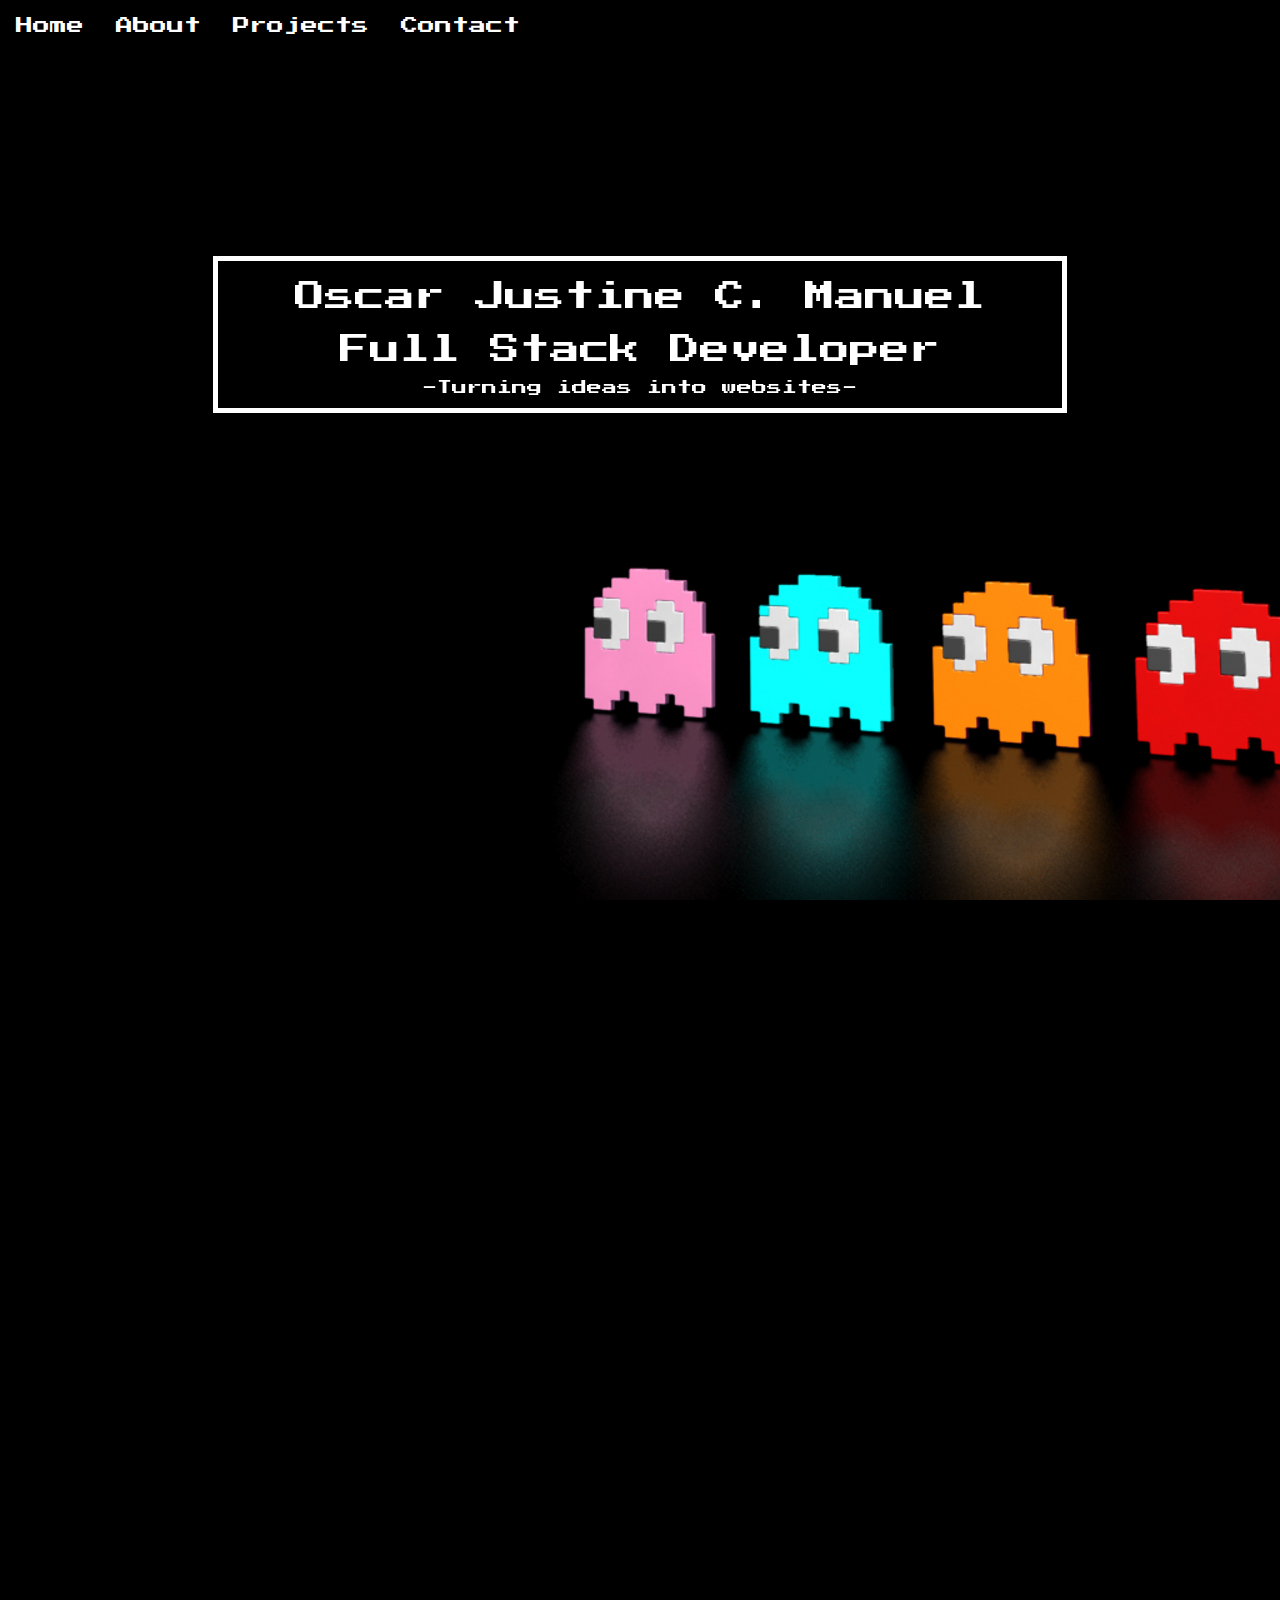
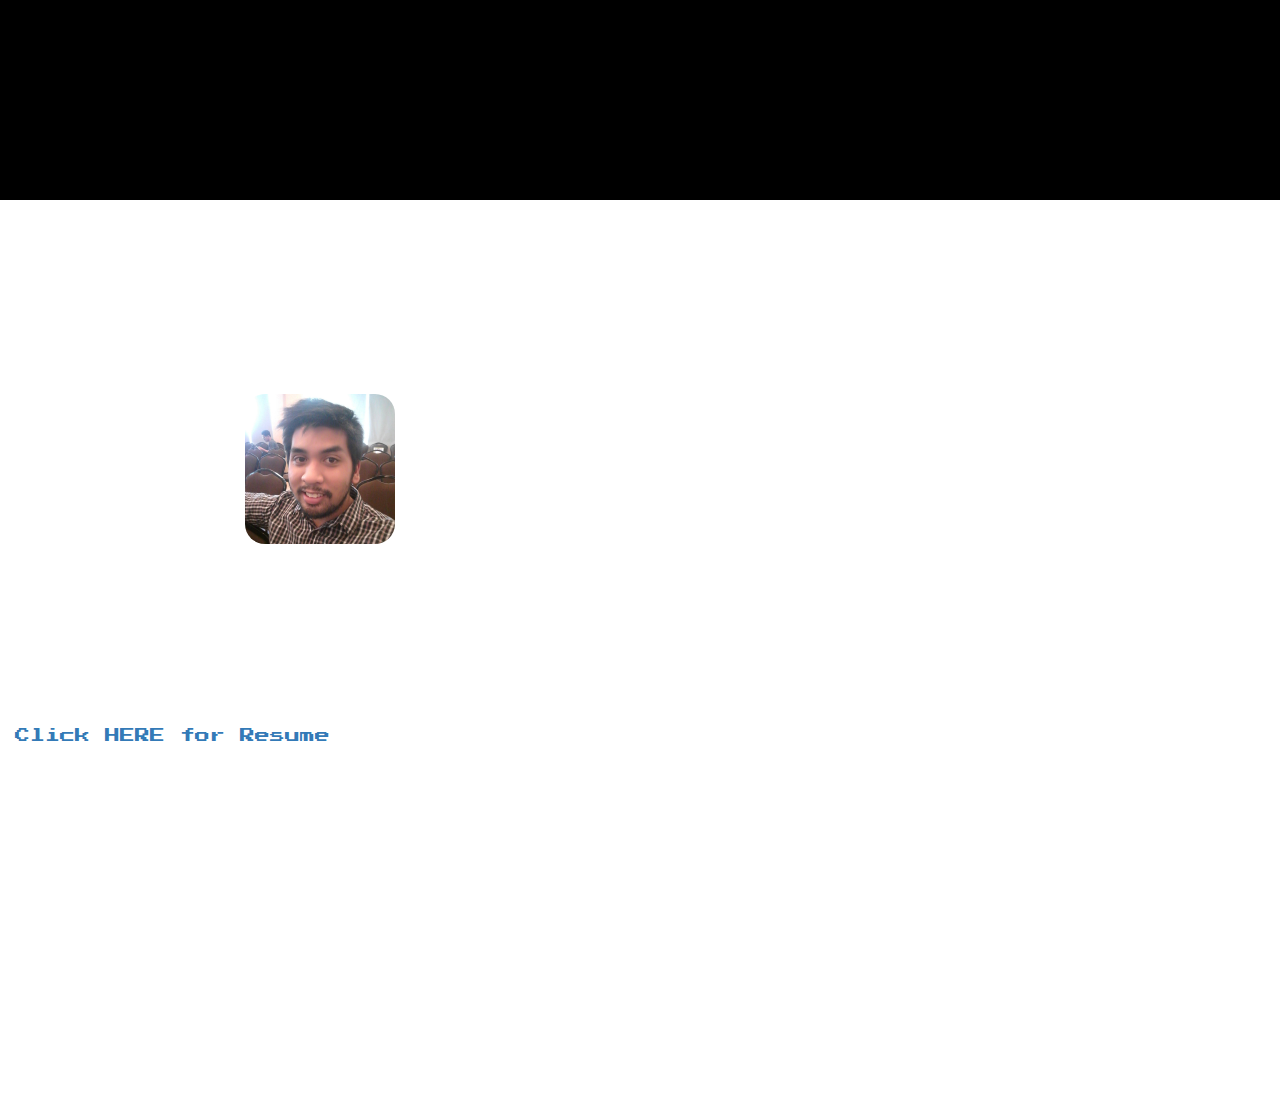
==== portfolio.html @ 55116853 "initial push" ====
<!DOCTYPE html>
<html>
<head>

	<meta charset="utf-8">
  	<meta name="viewport" content="width=device-width, initial-scale=1">
  	<link rel="stylesheet" href="https://maxcdn.bootstrapcdn.com/bootstrap/3.3.7/css/bootstrap.min.css">
  	<script src="https://ajax.googleapis.com/ajax/libs/jquery/3.3.1/jquery.min.js"></script>
  	<script src="https://maxcdn.bootstrapcdn.com/bootstrap/3.3.7/js/bootstrap.min.js"></script>
  	<link rel="stylesheet" type="text/css" href="portfolio-style.css">
	<title>My Portfolio</title>

	<!--font style-->
	<link href="https://fonts.googleapis.com/css?family=Press+Start+2P" rel="stylesheet">
</head>

<body>

	<div class="topnav" id="myTopnav">
	  <a href="#home" class="active">Home</a>
	   <a href="#about">About</a>
	   <a href="#project">Projects</a>
	  <a href="#contact">Contact</a>
	  
	  <a href="javascript:void(0);" class="icon" onclick="myFunction()">&#9776;</a>
	</div>

	<script type="text/javascript">
	function myFunction() {
    var x = document.getElementById("myTopnav");
    	if (x.className === "topnav") {
       	 x.className += " responsive";
    } else {
        x.className = "topnav";
    }
}

	</script>

	<!--landing-page-->

	<div class="container-fluid landing-page" id="home">
		<div class="row">
			<div class="col-md-8 col-md-offset-2 intro-part">
			<h1>Oscar Justine C. Manuel</h1>
			<h2>Full Stack Developer</h2>
			<p>-Turning ideas into websites-</p>
			</div>
		</div>
	</div> <!--first-div--> 

	<div class="container-fluid" id="filler-about-page">
	</div>

	<!--about-page-->

	<div class="container-fluid about-page">
		<br><br>
		<h1>About Me</h1>
		<br>

			<div class="row">
				<div class="col-md-6 about-section" id="about">
					<img class="img-responsive" id="profile-picture" src="profile-picture.jpg" alt="Profile Picture" height="150px" width="150px"> 
					<br>
					<p>A former real time analyst with one of the call centers in the Philippines for 2 years and took an opportunity in learning web design by enrolling himself with a 3-month extensive coding bootcamp.</p>
					<br>
					<a target="_blank" href="https://drive.google.com/file/d/15r9ZtTtBmatOFu3P_OMkjBP0rw6e_28d/view?usp=sharing">Click HERE for Resume</a>
				</div>

				<div class="col-md-6">
					<h3><u>Web Development Technologies</u></h3>
					<ul>
					<li>HTML/CCS: 7/10</li>
					<li>Bootstrap: 7/10</li>
					<li>JavaScript/jQuery: 6/10</li>
					<li>PHP/mySQL: 6/10</li>
					<li>Laravel: 6/10</li>
					</ul>

					<h3><u>Trainings</u></h3>
					<br>
					<h5>Personal Empowerment Program</h5>
					<li>Personal Visioning</li>
					<li>Embracing Positive Change</li>
					<li>Time and Stress Management</li>
					<li>Exceeding Customer Expectations</li>
					<li>Confidence Building -Fostering.</li>
					<br>
					<h5>IT Essentials (Advance MS Excel)</h5>
					
				</div>
			</div> 
	</div><!--about-section-div-->

</body>
</html>
---- portfolio-style.css ----
* {
	padding: 0;
	margin: 0;
	box-sizing: border-box;
}

/* nav bar */

/* Add a black background color to the top navigation */
.topnav {
    background-color: black;
    overflow: hidden;
    color: white;
    position: fixed;
    font-family: 'Press Start 2P', cursive;
}

/* Style the links inside the navigation bar */
.topnav a {
    float: left;
    display: block;
    color: black;
    text-align: center;
    padding: 14px 16px;
    text-decoration: none;
    font-size: 17px;
    color: white;

}

/* Change the color of links on hover */
.topnav a:hover {
    background-color: black;
    color: white;
}

/* Add an active class to highlight the current page */
.active {
    background-color: black;
    color: white;
}

/* Hide the link that should open and close the topnav on small screens */
.topnav .icon {
    display: none;
}



@media screen and (max-width: 600px) {
  .topnav a:not(:first-child) {display: none;}
  .topnav a.icon {
    float: right;
    display: block;
  }
}

@media screen and (max-width: 600px) {
  .topnav.responsive {position: relative;}
  .topnav.responsive a.icon {
  	position: absolute;
    right: 0;
    top: 0;
  }
  .topnav.responsive a {
    float: none;
    display: block;
    text-align: left;
  }
}

/* landing page section*/

.landing-page {
    background-image: url("background-landing-page.jpg");
   	background-position: center center;
	background-repeat:  no-repeat;
	background-attachment: fixed;
	background-size:  cover;
	height: 900px;
}

.intro-part {
	text-align: center;
	margin-top: 20%;
	border: 5px solid white;
	font-family: 'Press Start 2P', cursive;
	color: white;
	font-size: 15px;

	
}

.intro-part > h1 {
	font-size: 30px;	
}

/*filler-about-page*/

#filler-about-page {
	background-color: black;
	height: 900px;
}


/* about-page*/

.about-page {
	background-image: url("background-about-page.jpg");
   	background-position: center center;
	background-repeat:  no-repeat;
	background-attachment: fixed;
	background-size:  cover;
	height: 900px;
	font-family: 'Press Start 2P', cursive;
	color: white;
}

.about-section {
	font-family: 'Press Start 2P', cursive;
	color: white;
	font-size: 15px;
	padding-top: 5%;
}

#profile-picture {
	border-radius: 20px;
	margin-left: auto;
	margin-right: auto;
}

.about-section > a  {
	text-align: center;
}
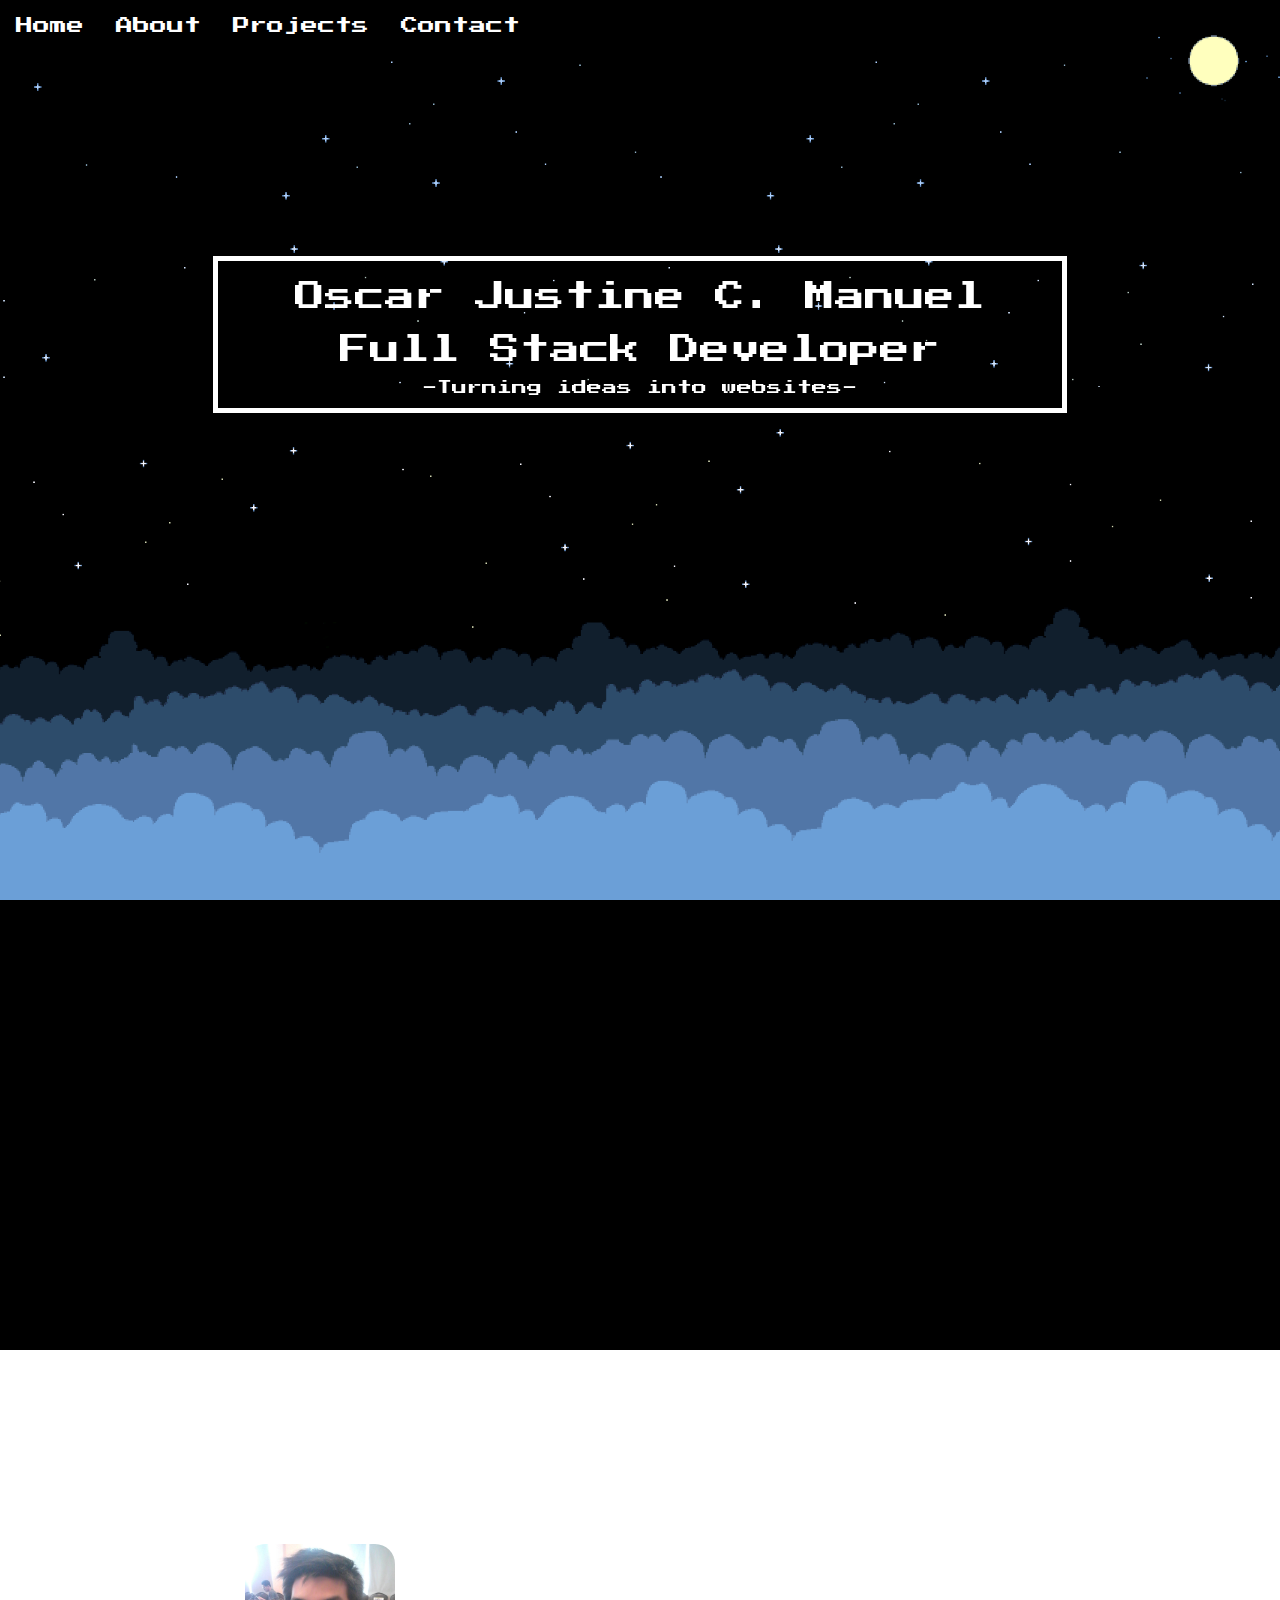
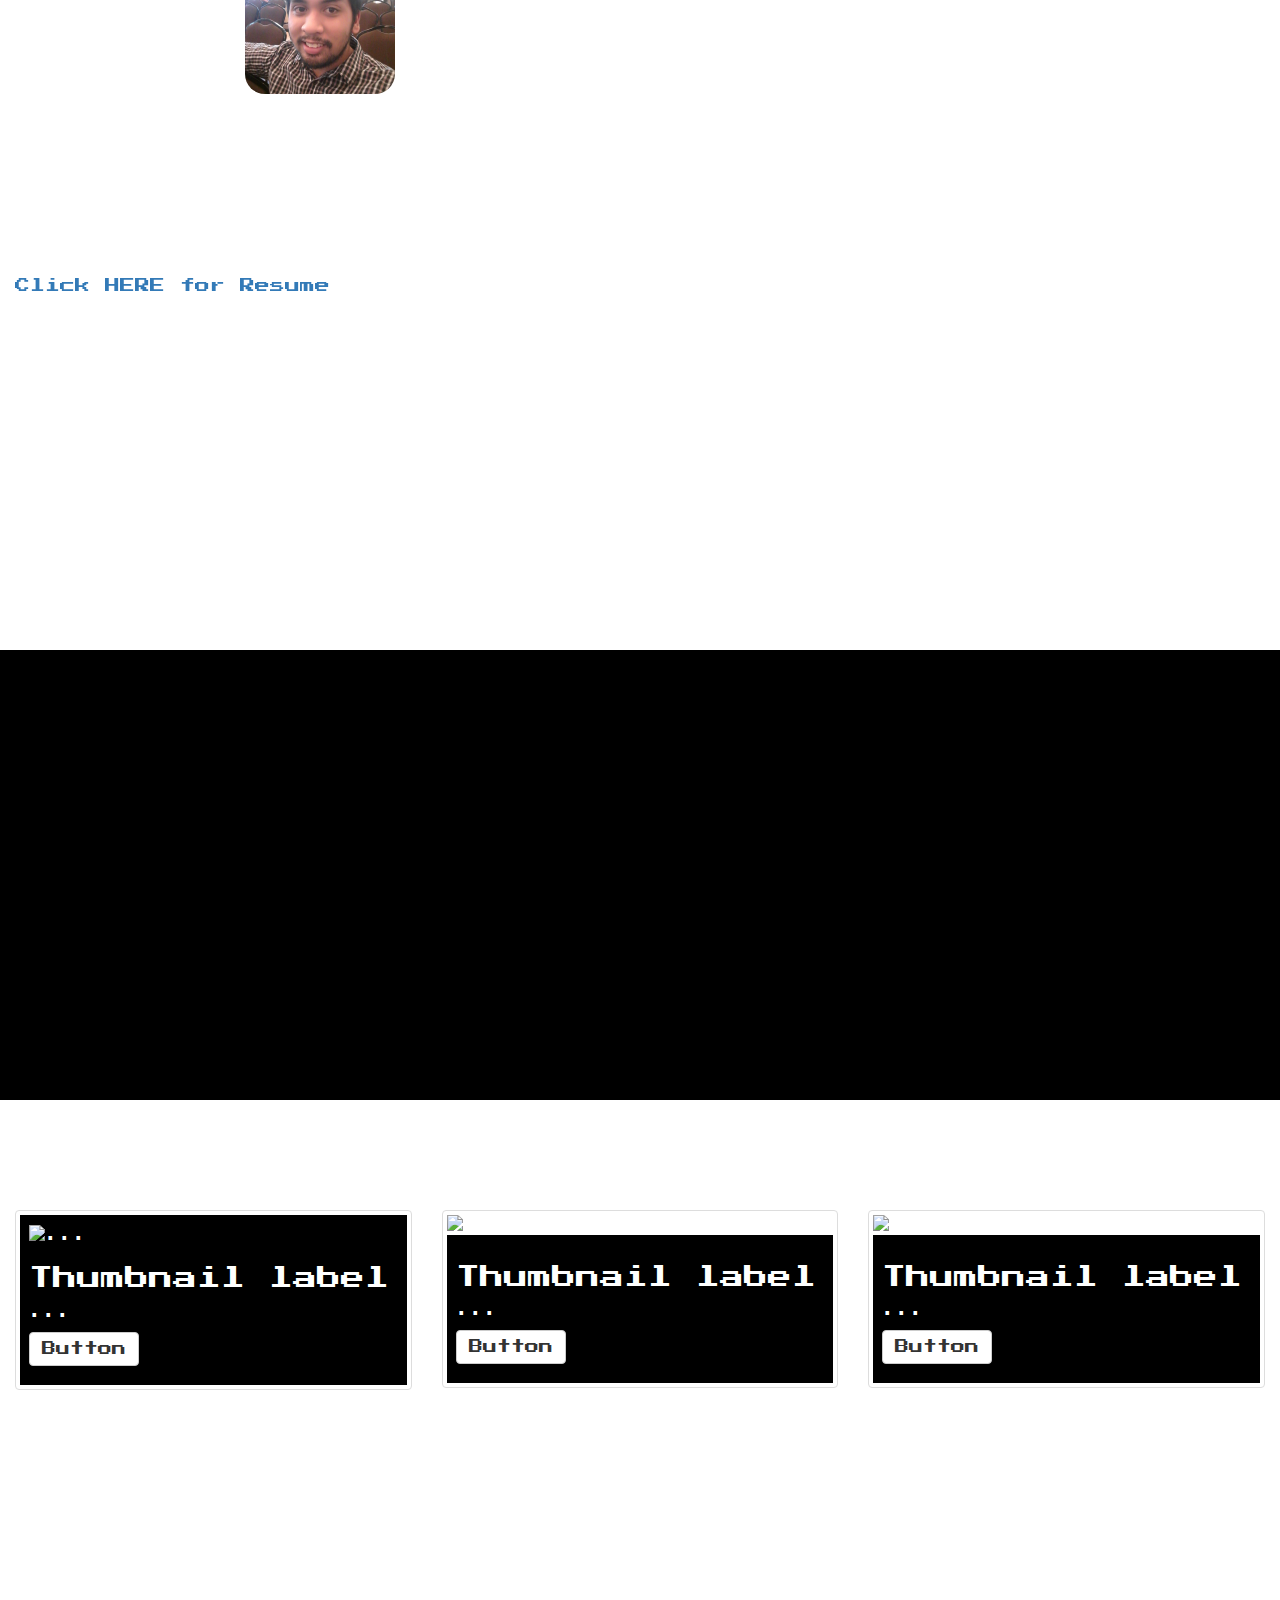
==== commit e73ba28a: "justine" ====
--- a/portfolio.html
+++ b/portfolio.html
@@ -17,9 +17,9 @@
 <body>
 
 	<div class="topnav" id="myTopnav">
-	  <a href="#home" class="active">Home</a>
-	   <a href="#about">About</a>
-	   <a href="#project">Projects</a>
+	  <a href="#home">Home</a>
+	  <a href="#about">About</a>
+	  <a href="#project">Projects</a>
 	  <a href="#contact">Contact</a>
 	  
 	  <a href="javascript:void(0);" class="icon" onclick="myFunction()">&#9776;</a>
@@ -49,18 +49,17 @@
 		</div>
 	</div> <!--first-div--> 
 
-	<div class="container-fluid" id="filler-about-page">
+	<div class="container-fluid filler">
 	</div>
 
 	<!--about-page-->
 
-	<div class="container-fluid about-page">
+	<div class="container-fluid about-page" id="about">
 		<br><br>
 		<h1>About Me</h1>
 		<br>
-
 			<div class="row">
-				<div class="col-md-6 about-section" id="about">
+				<div class="col-md-6 about-section">
 					<img class="img-responsive" id="profile-picture" src="profile-picture.jpg" alt="Profile Picture" height="150px" width="150px"> 
 					<br>
 					<p>A former real time analyst with one of the call centers in the Philippines for 2 years and took an opportunity in learning web design by enrolling himself with a 3-month extensive coding bootcamp.</p>
@@ -85,7 +84,7 @@
 					<li>Embracing Positive Change</li>
 					<li>Time and Stress Management</li>
 					<li>Exceeding Customer Expectations</li>
-					<li>Confidence Building -Fostering.</li>
+					<li>Confidence Building-Fostering</li>
 					<br>
 					<h5>IT Essentials (Advance MS Excel)</h5>
 					
@@ -93,5 +92,47 @@
 			</div> 
 	</div><!--about-section-div-->
 
+
+	<div class="container-fluid filler">
+	</div>
+
+	<div class="container-fluid project-page" id="project">
+	<br><br>	
+		<h1>Projects</h1>
+				<div class="row">
+  					<div class="col-md-4 project-selection">
+    					<div class="thumbnail">
+      							<div class="caption">
+      								<img src="..." alt="...">
+	        						<h3>Thumbnail label</h3>
+	        						<p>...</p>
+	        						<p><a href="#" class="btn btn-default" role="button">Button</a></p>
+     				 			</div>
+    					</div>
+  					</div>
+
+  					<div class="col-md-4 project-selection">
+    					<div class="thumbnail">
+      						<img src="..." alt="...">
+      							<div class="caption">
+	        						<h3>Thumbnail label</h3>
+	        						<p>...</p>
+	        						<p><a href="#" class="btn btn-default" role="button">Button</a></p>
+     				 			</div>
+    					</div>
+  					</div>
+
+  					<div class="col-md-4 project-selection">
+    					<div class="thumbnail">
+      						<img src="..." alt="...">
+      							<div class="caption">
+	        						<h3>Thumbnail label</h3>
+	        						<p>...</p>
+	        						<p><a href="#" class="btn btn-default" role="button">Button</a></p>
+     				 			</div>
+    					</div>
+  					</div>
+				</div>
+	</div><!--project-section-->
 </body>
 </html>--- a/portfolio-style.css
+++ b/portfolio-style.css
@@ -72,12 +72,12 @@
 /* landing page section*/
 
 .landing-page {
-    background-image: url("background-landing-page.jpg");
+    background-image: url("background-landing-page.png");
    	background-position: center center;
-	background-repeat:  no-repeat;
-	background-attachment: fixed;
-	background-size:  cover;
-	height: 900px;
+  	background-repeat:  no-repeat;
+  	background-attachment: fixed;
+  	background-size:  cover;
+  	height: 900px;
 }
 
 .intro-part {
@@ -97,9 +97,9 @@
 
 /*filler-about-page*/
 
-#filler-about-page {
+.filler {
 	background-color: black;
-	height: 900px;
+	height: 450px;
 }
 
 
@@ -107,7 +107,7 @@
 
 .about-page {
 	background-image: url("background-about-page.jpg");
-   	background-position: center center;
+  background-position: center center;
 	background-repeat:  no-repeat;
 	background-attachment: fixed;
 	background-size:  cover;
@@ -133,4 +133,20 @@
 	text-align: center;
 }
 
+/* project-page */
+.project-page {
+  background-image: url("background-project-page.jpg");
+  background-position: center center;
+  background-repeat:  no-repeat;
+  background-attachment: fixed;
+  background-size:  cover;
+  height: 900px;
+  font-family: 'Press Start 2P', cursive;
+  color: white;
+}
 
+.thumbnail .caption{
+  background-color: black;
+  color: white;
+}
+
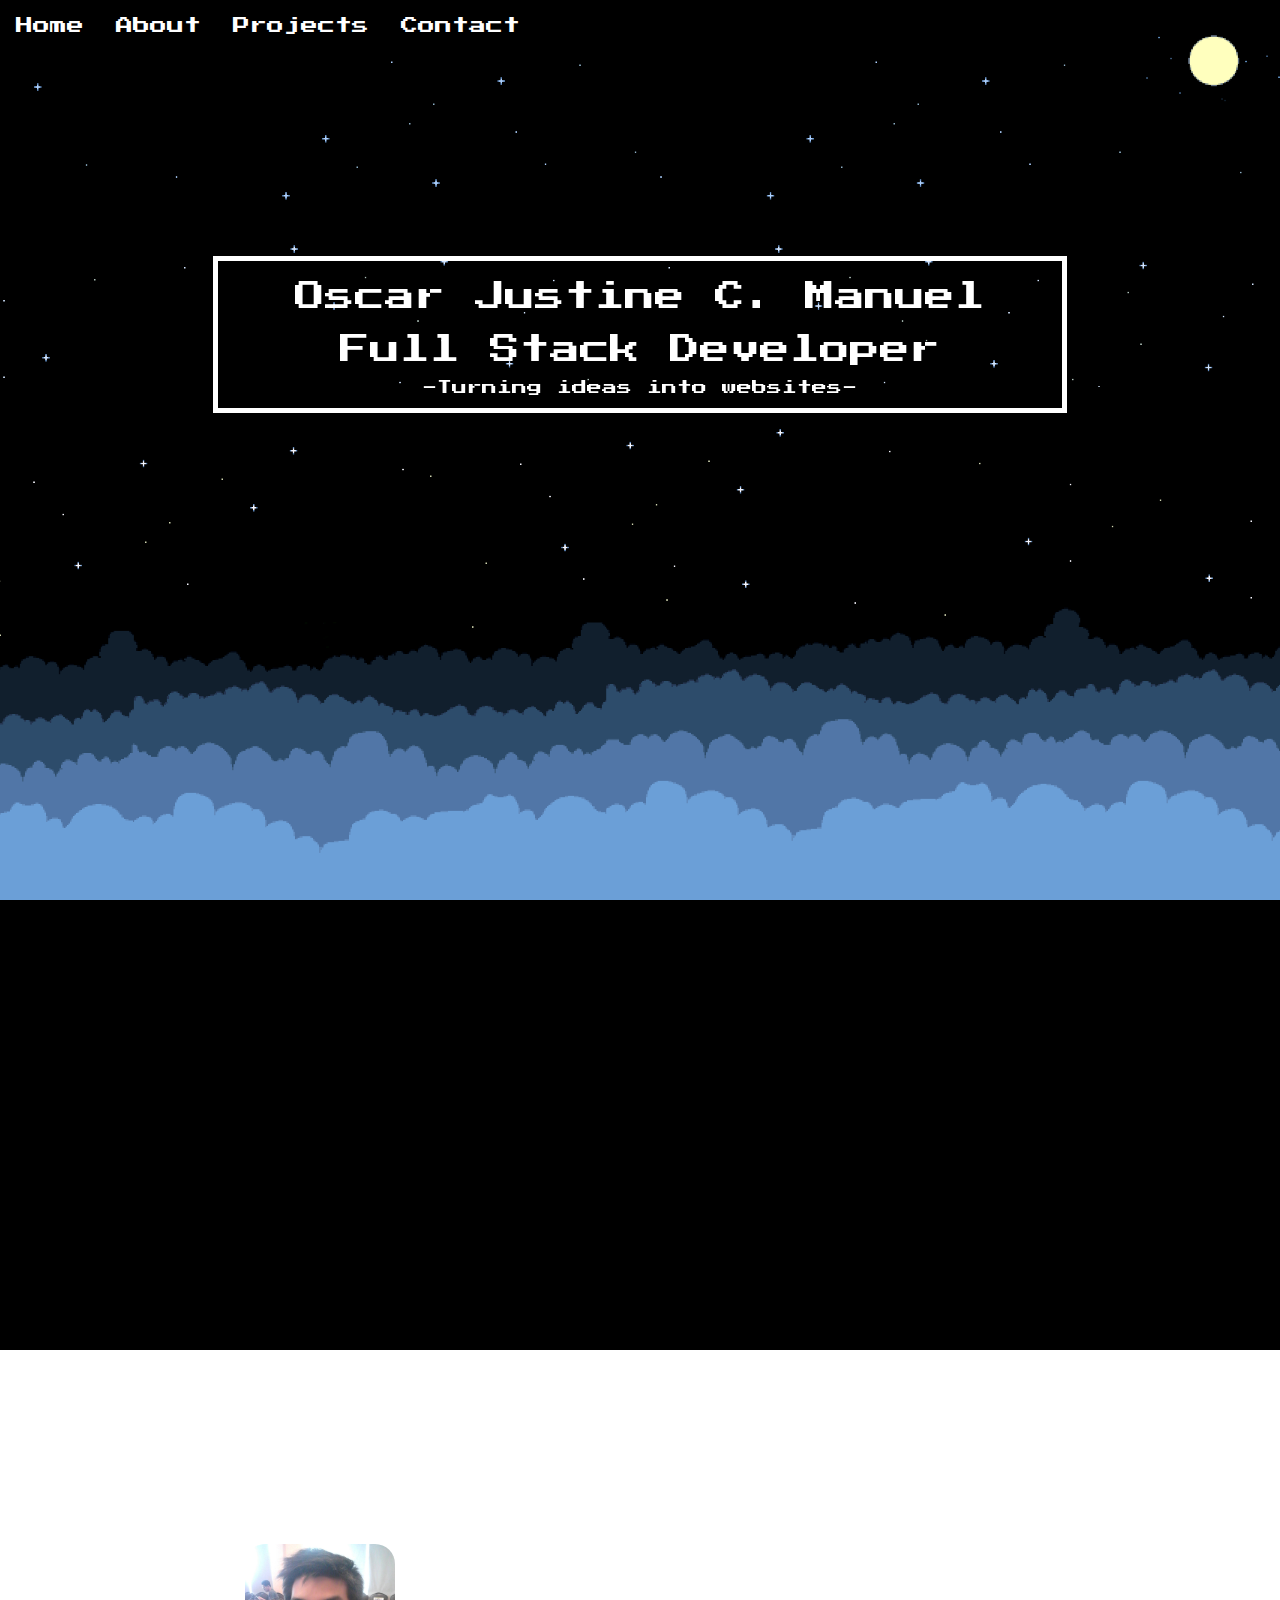
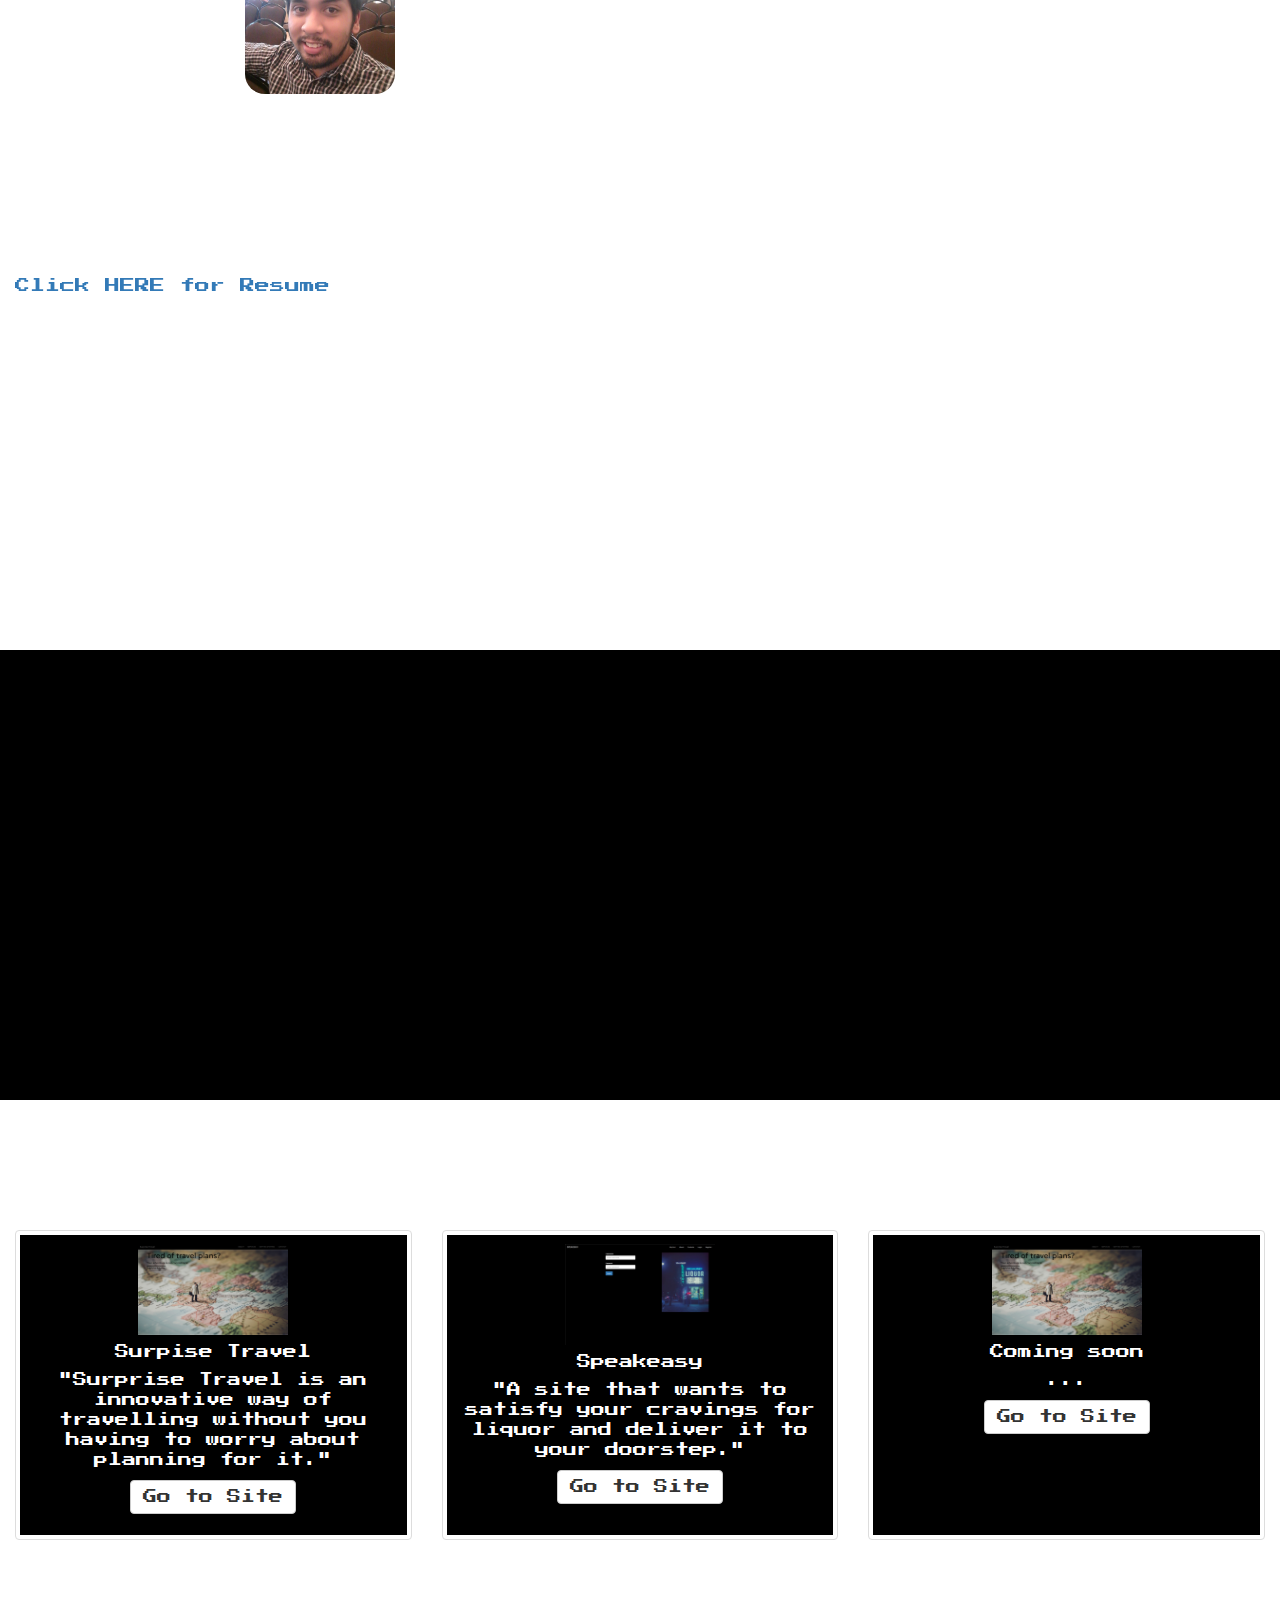
==== commit 176b780a: "updated push" ====
--- a/portfolio.html
+++ b/portfolio.html
@@ -97,38 +97,39 @@
 	</div>
 
 	<div class="container-fluid project-page" id="project">
-	<br><br>	
+	<br><br><br>
 		<h1>Projects</h1>
 				<div class="row">
   					<div class="col-md-4 project-selection">
     					<div class="thumbnail">
       							<div class="caption">
-      								<img src="..." alt="...">
-	        						<h3>Thumbnail label</h3>
-	        						<p>...</p>
-	        						<p><a href="#" class="btn btn-default" role="button">Button</a></p>
+      								<img src="suprise-travel.png" alt="suprise travel" class="img-responsive project-picture" height="150px" width="150px;">
+	        						<h5>Surpise Travel</h5>
+	        						<p>"Surprise Travel is an innovative way of travelling without you having to worry about planning for it."</p>
+	        						<p><a target="_blank" href="https://ojustinemanuel.github.io/surprise-travel/capstone-project-first.html" class="btn btn-default" role="button">Go to Site</a></p>
+	        						
      				 			</div>
     					</div>
   					</div>
 
   					<div class="col-md-4 project-selection">
     					<div class="thumbnail">
-      						<img src="..." alt="...">
-      							<div class="caption">
-	        						<h3>Thumbnail label</h3>
-	        						<p>...</p>
-	        						<p><a href="#" class="btn btn-default" role="button">Button</a></p>
+    					<div class="caption">
+      						<img src="speakeasy.png" alt="suprise travel" class="img-responsive project-picture" height="150px" width="150px;">
+	        						<h5>Speakeasy</h5>
+	        						<p>"A site that wants to satisfy your cravings for liquor and deliver it to your doorstep."</p>
+	        						<p><a target="_blank" href="http://ojustinemanuel.000webhostapp.com" class="btn btn-default" role="button">Go to Site</a></p>
      				 			</div>
     					</div>
   					</div>
 
   					<div class="col-md-4 project-selection">
     					<div class="thumbnail">
-      						<img src="..." alt="...">
-      							<div class="caption">
-	        						<h3>Thumbnail label</h3>
+    					<div class="caption">
+      						<img src="suprise-travel.png" alt="suprise travel" class="img-responsive project-picture" height="150px" width="150px;">
+	        						<h5>Coming soon</h5>
 	        						<p>...</p>
-	        						<p><a href="#" class="btn btn-default" role="button">Button</a></p>
+	        						<p><a target="_blank" href="#" class="btn btn-default" role="button">Go to Site</a></p>
      				 			</div>
     					</div>
   					</div>
--- a/portfolio-style.css
+++ b/portfolio-style.css
@@ -145,8 +145,15 @@
   color: white;
 }
 
-.thumbnail .caption{
+.thumbnail .caption {
   background-color: black;
   color: white;
+  text-align: center;
+  height: 300px;
 }
 
+.project-picture {
+	margin-left: auto;
+	margin-right: auto
+}
+
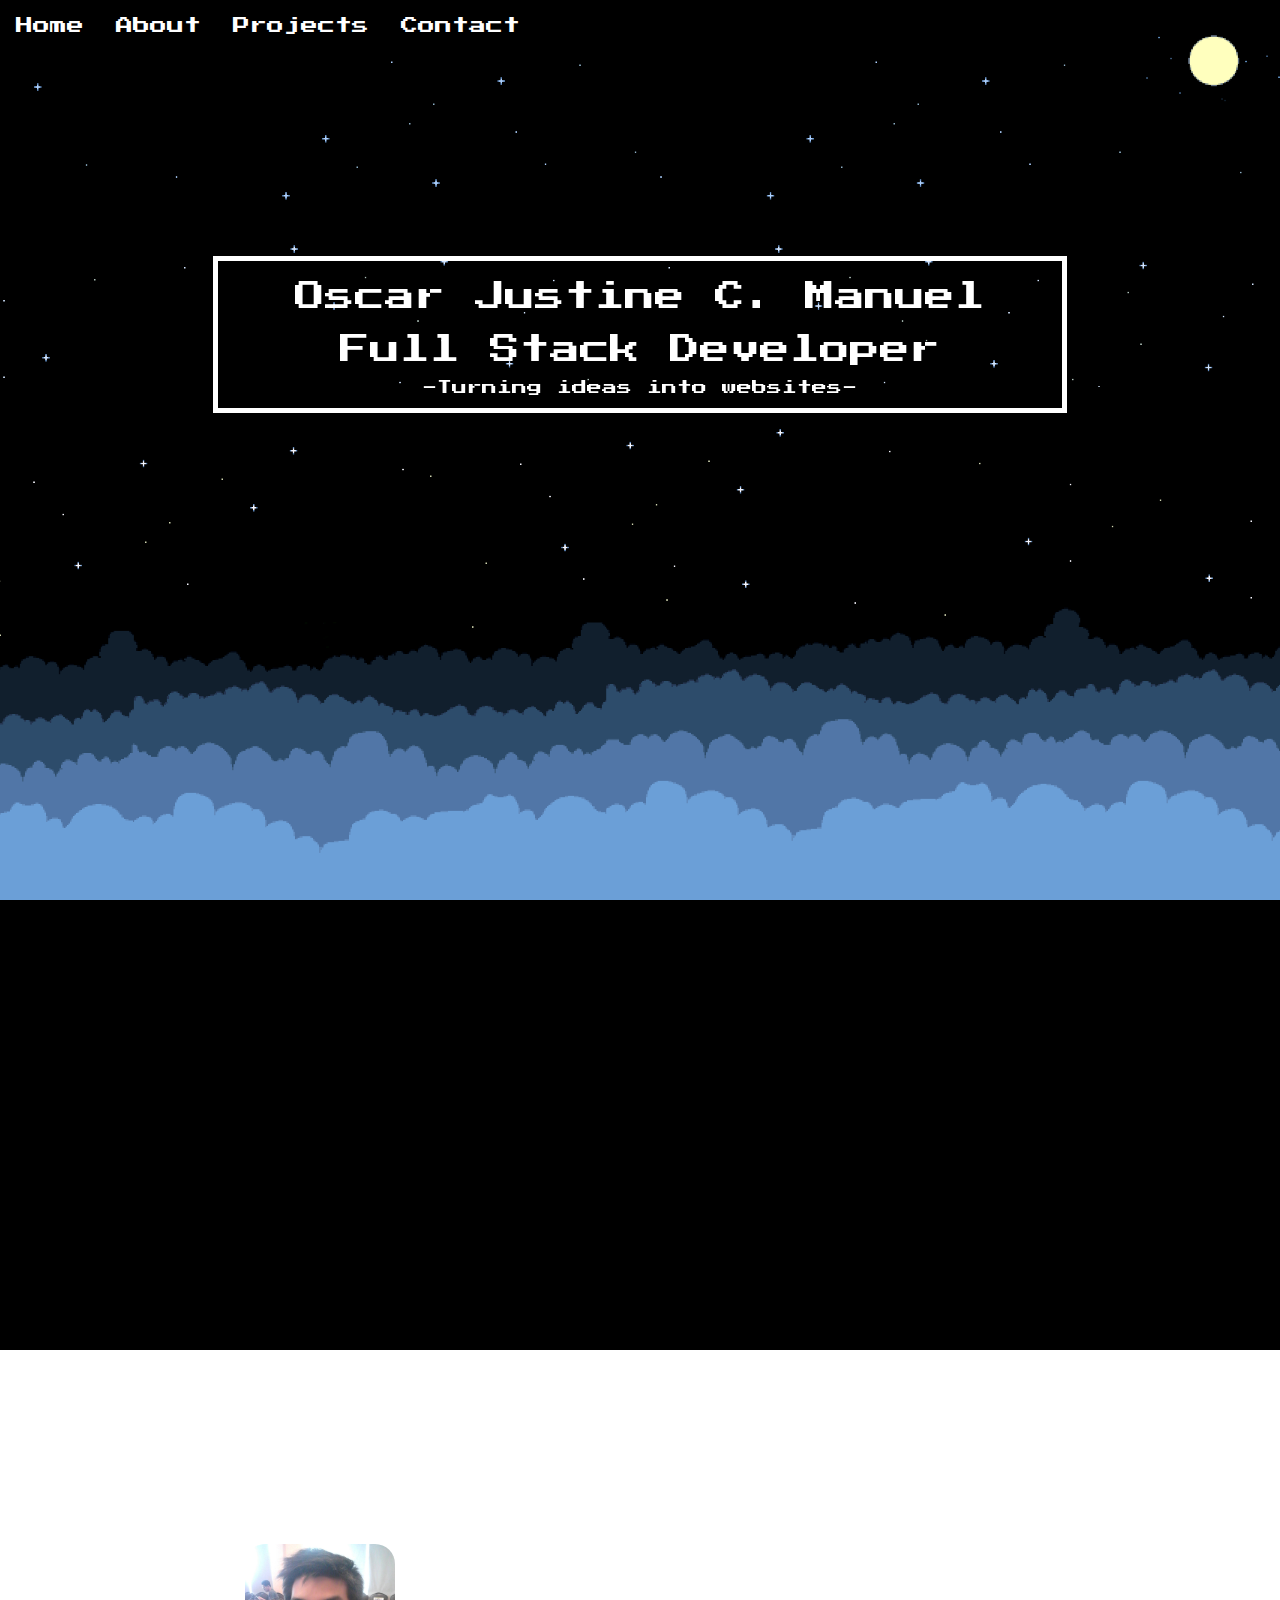
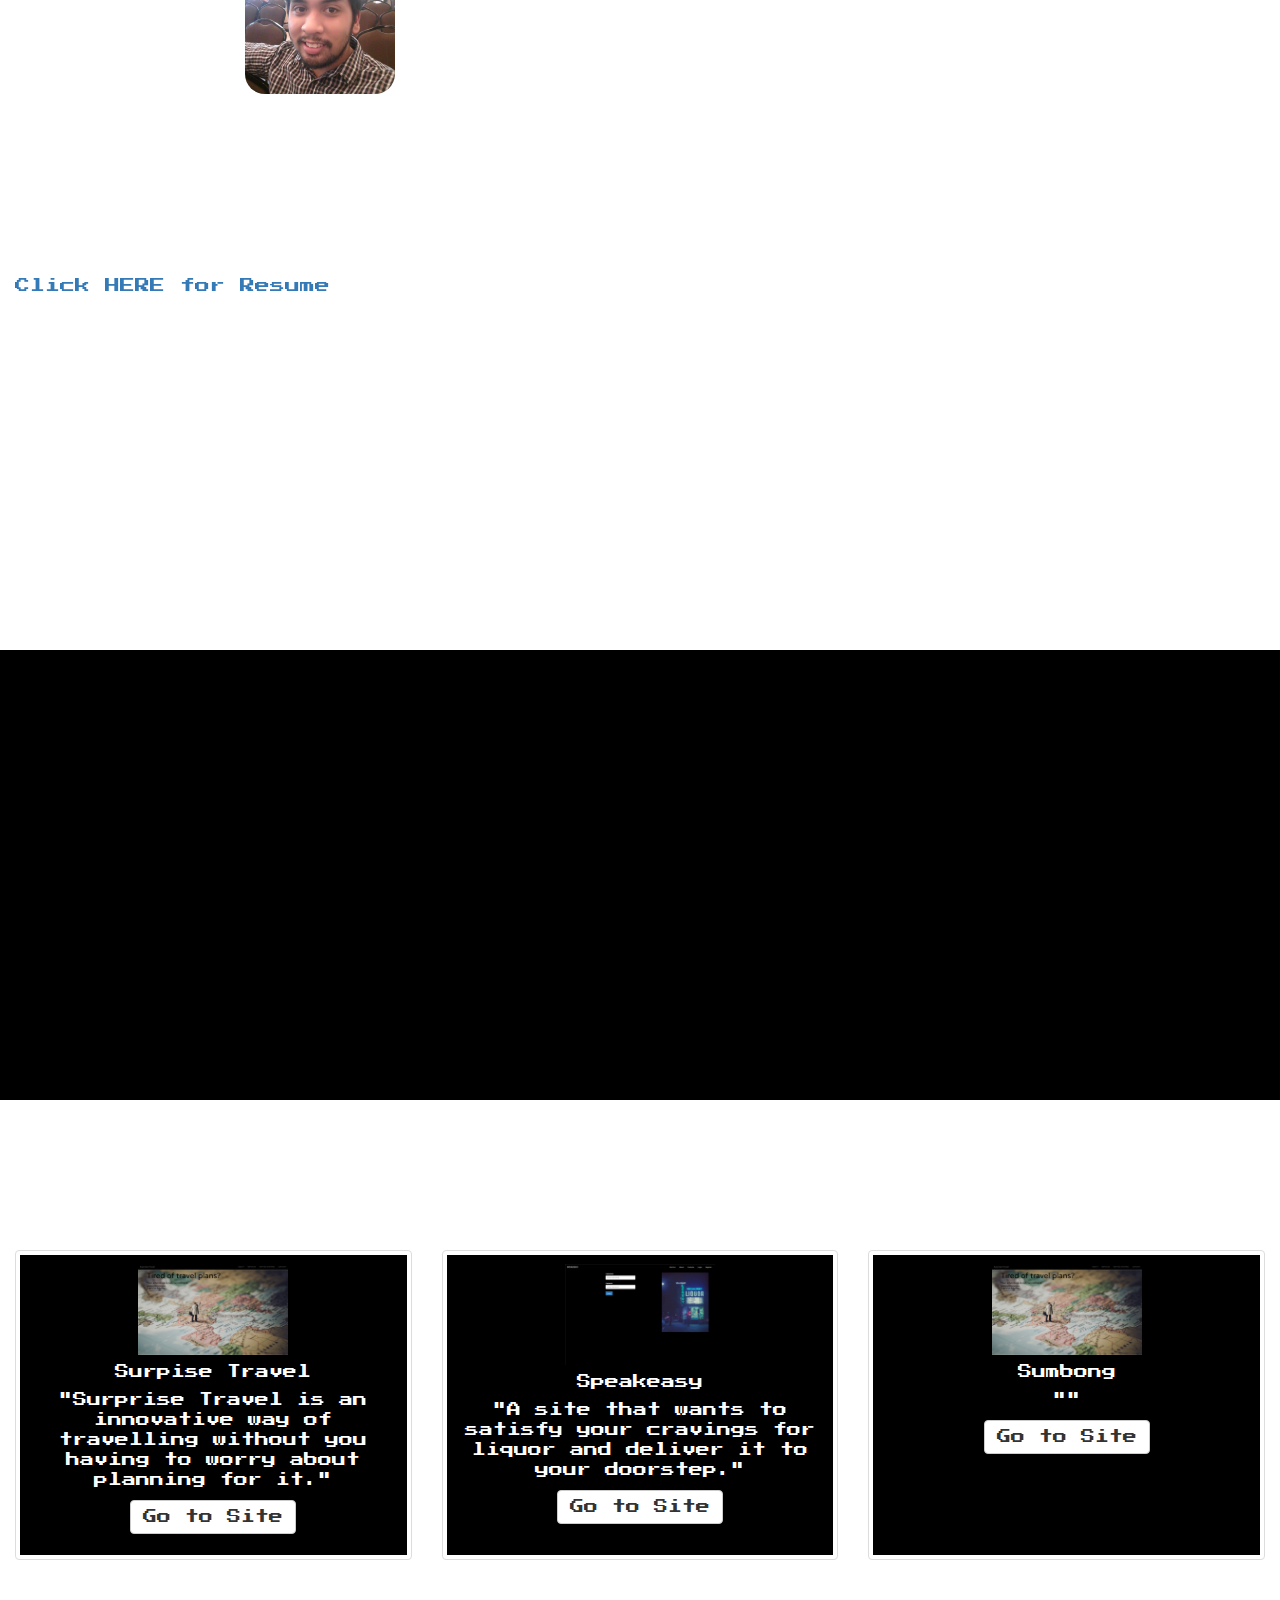
==== commit 910a4b0e: "04/23/2018" ====
--- a/portfolio.html
+++ b/portfolio.html
@@ -97,8 +97,9 @@
 	</div>
 
 	<div class="container-fluid project-page" id="project">
-	<br><br><br>
+	<br><br>
 		<h1>Projects</h1>
+		<br><br>
 				<div class="row">
   					<div class="col-md-4 project-selection">
     					<div class="thumbnail">
@@ -127,13 +128,14 @@
     					<div class="thumbnail">
     					<div class="caption">
       						<img src="suprise-travel.png" alt="suprise travel" class="img-responsive project-picture" height="150px" width="150px;">
-	        						<h5>Coming soon</h5>
-	        						<p>...</p>
+	        						<h5>Sumbong</h5>
+	        						<p>""</p>
 	        						<p><a target="_blank" href="#" class="btn btn-default" role="button">Go to Site</a></p>
      				 			</div>
     					</div>
   					</div>
 				</div>
 	</div><!--project-section-->
+
 </body>
 </html>--- a/portfolio-style.css
+++ b/portfolio-style.css
@@ -135,7 +135,7 @@
 
 /* project-page */
 .project-page {
-  background-image: url("background-project-page.jpg");
+  background-image: url("background-contact-page.png");
   background-position: center center;
   background-repeat:  no-repeat;
   background-attachment: fixed;
@@ -156,4 +156,3 @@
 	margin-left: auto;
 	margin-right: auto
 }
-
